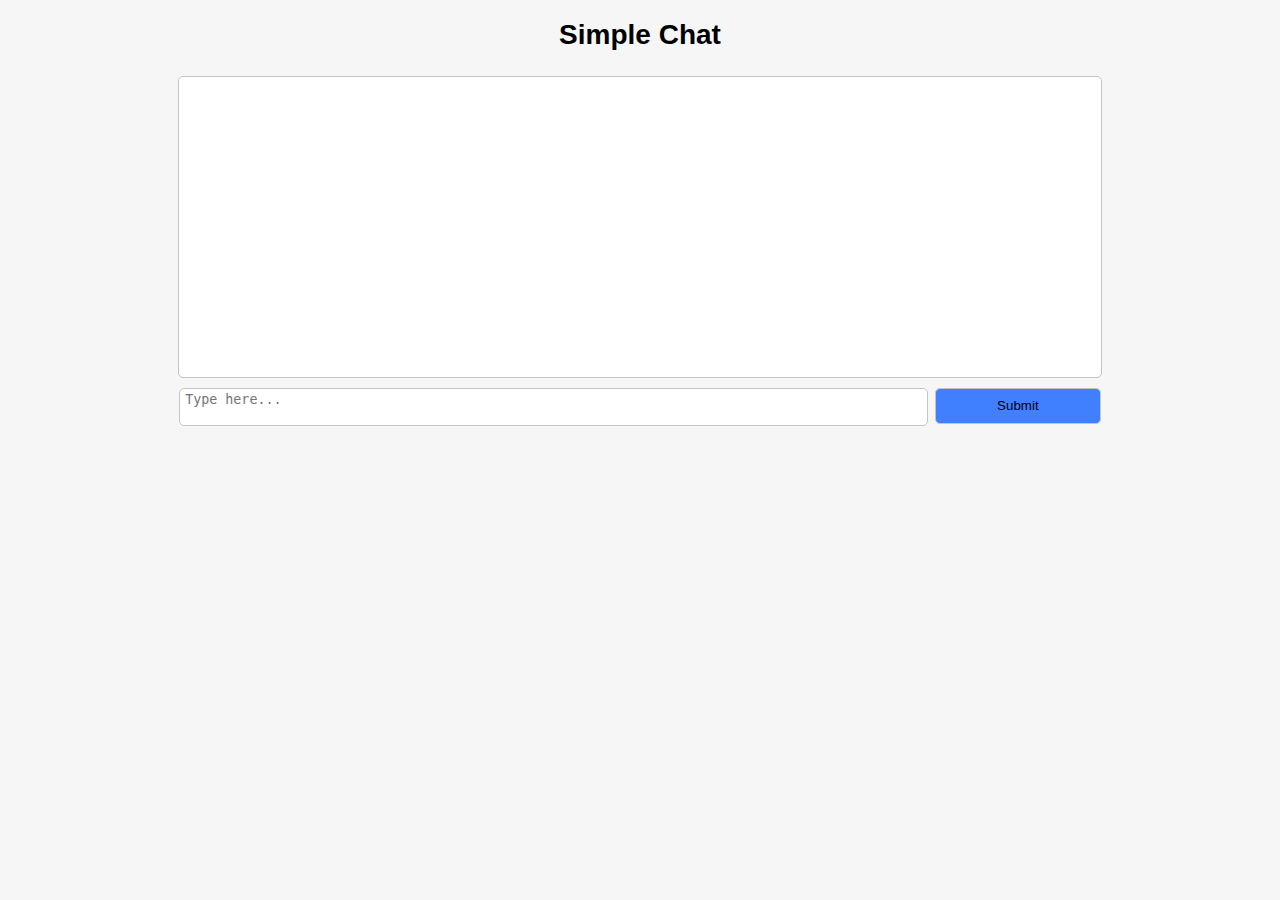
==== index.html @ b9f5993a "senza bot" ====
<!doctype html>
	<head>
		<!-- META -->
		<meta charset="utf-8">
        <meta http-equiv="X-UA-Compatible" content="IE=edge,chrome=1">
        <title>Simple Chat</title>
        <meta name="description" content="Simple Chat">
        <meta name="viewport" content="width=device-width, initial-scale=1">

        <!--Javascript & jQuery-->
        <script src="js/jquery-3.0.0.min.js" type="text/javascript"></script>

        <script src="js/globals.js" type="text/javascript"></script>
        <script src="js/main.js" type="text/javascript"></script>
        
        <!--css-->
        <link rel="stylesheet" href="css/main.css">
	</head> 

	<body> 
		<header>
			<h1>Simple Chat</h1>
		</header>

		<section class="container">

			<!-- <div class="message bot">
				<div class="userdata">
					<span class="user">Bot</span>
					<span class="data">at 16:05 of 15/12/2016</span>
				</div>
				<div class="text">messaggio a caso suo</div>
			</div> -->

		</section>

		<section class="form">
			<form>
				<textarea name="textMsg" placeholder="Type here..." maxlength="200"></textarea>
				<input type="button" name="submit" value="Submit">
			</form>
		</section>
	</body> 
</html>
---- css/main.css ----
/* general */
body {
	margin: 0;
	background: #f6f6f6;
	font-family: sans-serif;
	font-size: 14px;
	z-index: 0;
}

header {
	text-align: center;
	width: 70%;
	margin: auto;
}

span {
	display: inline-block;
}

textarea {
	position: absolute;
	resize: none;
	width: 80%;
	height: 30px;
	border: 1px #c5c5c5 solid;
	border-radius: 5px;
	padding: 3px 5px;
	left: 0px;
}

textarea:focus {
	border: 1px #c5c5c5 solid;
	outline: none;
}

input[type=button] {
	position: absolute;
	width: 18%;
	border: 1px #c5c5c5 solid;
	border-radius: 5px;
	height: 36px;
	right: 0px;
	background: #4080ff;
}

input[type=button]:hover {
	background: #94b8ff;
	cursor: pointer;
}

.container {
	position: relative;
	border: 1px #c5c5c5 solid;
	border-radius: 5px;
	background: #ffffff;
	width: 72%;
	height: 300px;
	margin: 25px auto 10px auto;
	overflow-y: scroll;
}

.form {
	position: relative;
	width: 72%;
	margin: 0px auto;
}

.message {
	margin-top: 3px;
	border-radius: 5px;
	width: 50%;
	padding: 3px 9px;
}

.message:last-child {
	margin-bottom: 8px;
}

.message:first-child {
	margin-top: 8px;
}

.mine {
	margin-right: 10px;
	margin-left: auto;
	background: #4080ff;
	text-align: right;
}

.bot {
	margin-right: auto;
	margin-left: 10px;
	background: #f1f0f0;
	text-align: left;
}

.userdata {
	font-size: 18px;
	color: black;
}

.user {
	font-weight: bold;
}

.data {
	font-size: 14px !important;
}

.text {
	margin: 3px auto;
	font-size: 16px;
}
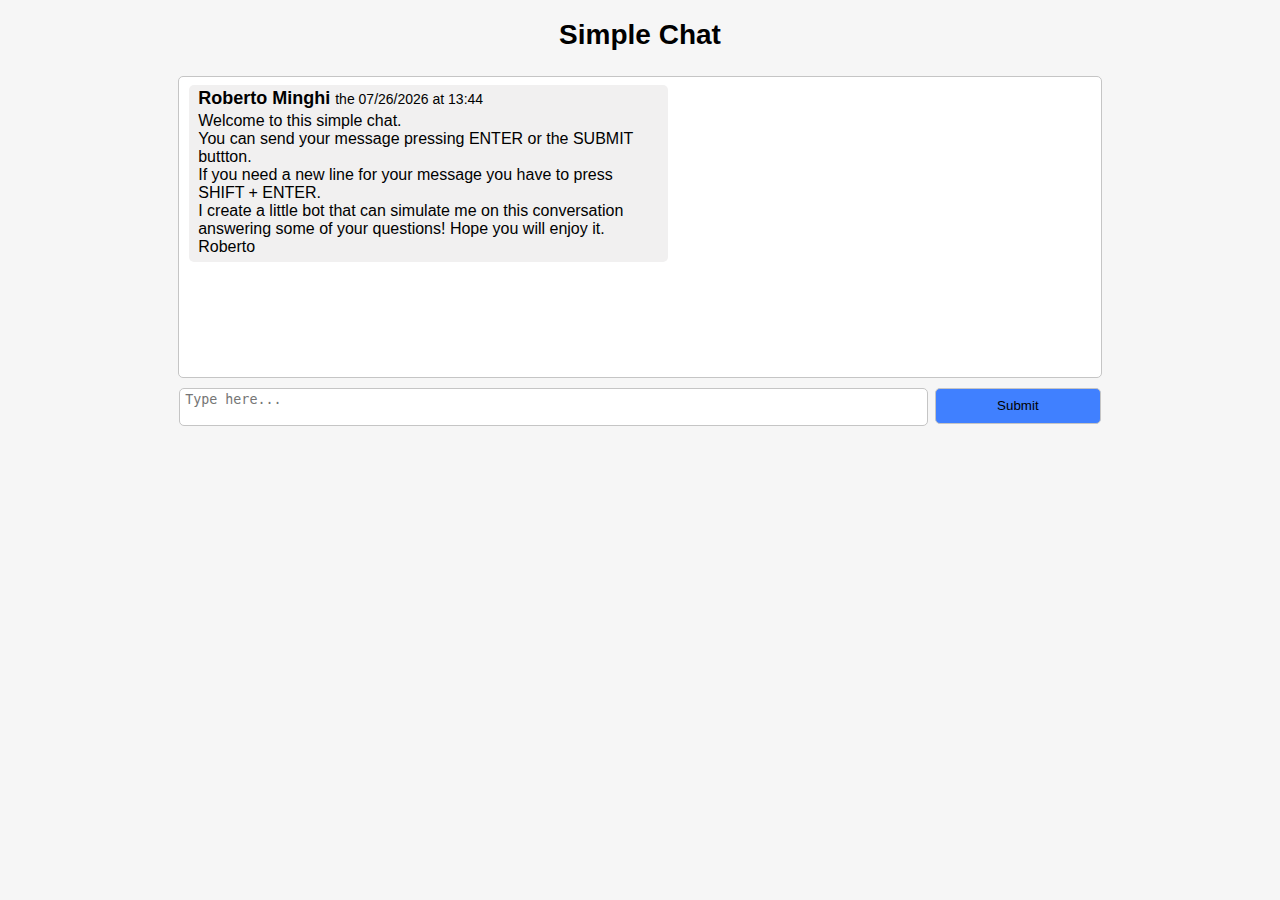
==== commit 95c25a94: "bot initialization" ====
--- a/index.html
+++ b/index.html
@@ -23,7 +23,6 @@
 		</header>
 
 		<section class="container">
-
 			<!-- <div class="message bot">
 				<div class="userdata">
 					<span class="user">Bot</span>
@@ -31,7 +30,6 @@
 				</div>
 				<div class="text">messaggio a caso suo</div>
 			</div> -->
-
 		</section>
 
 		<section class="form">
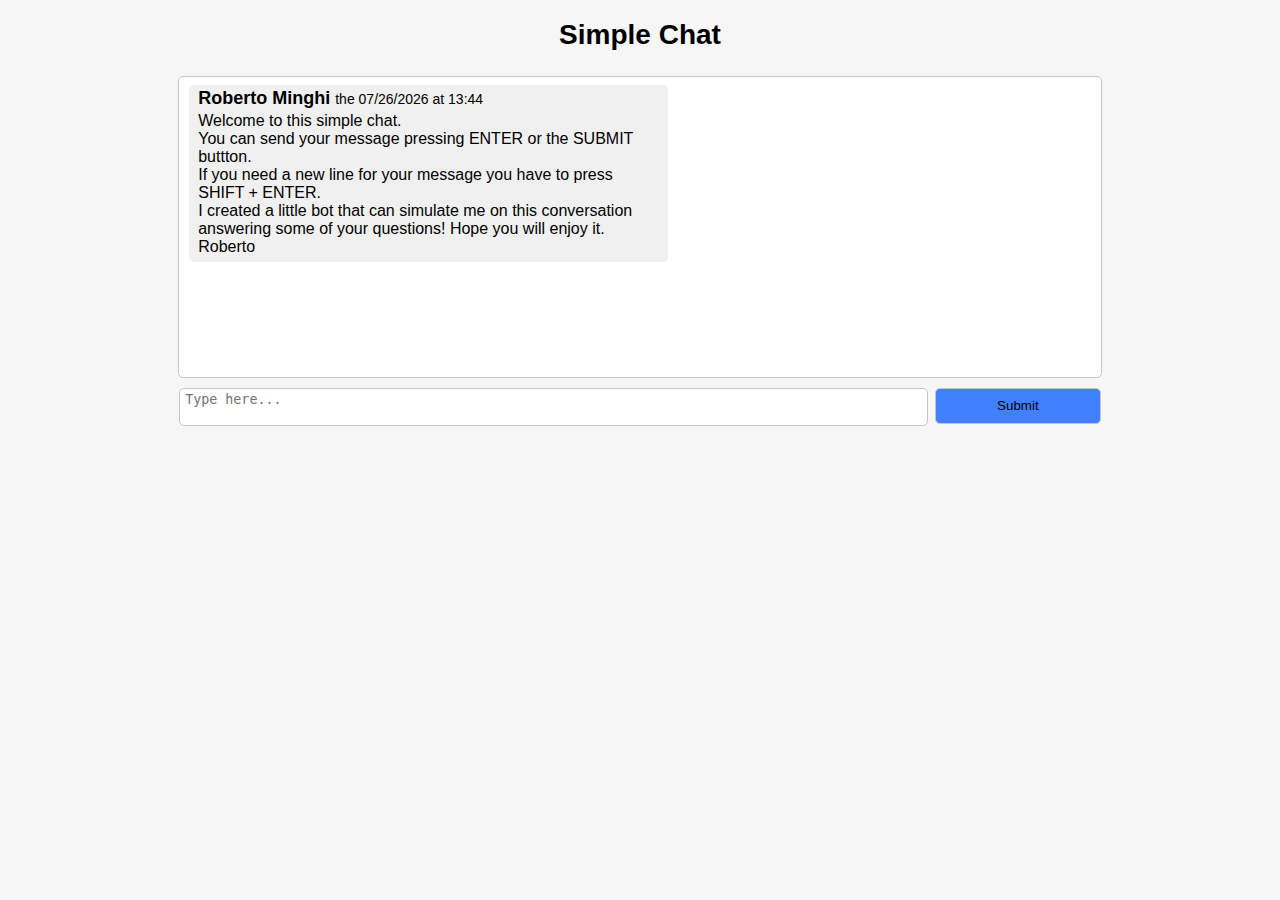
==== commit d6ecc868: "last corrections" ====
--- a/index.html
+++ b/index.html
@@ -22,15 +22,7 @@
 			<h1>Simple Chat</h1>
 		</header>
 
-		<section class="container">
-			<!-- <div class="message bot">
-				<div class="userdata">
-					<span class="user">Bot</span>
-					<span class="data">at 16:05 of 15/12/2016</span>
-				</div>
-				<div class="text">messaggio a caso suo</div>
-			</div> -->
-		</section>
+		<section class="container"></section>
 
 		<section class="form">
 			<form>
